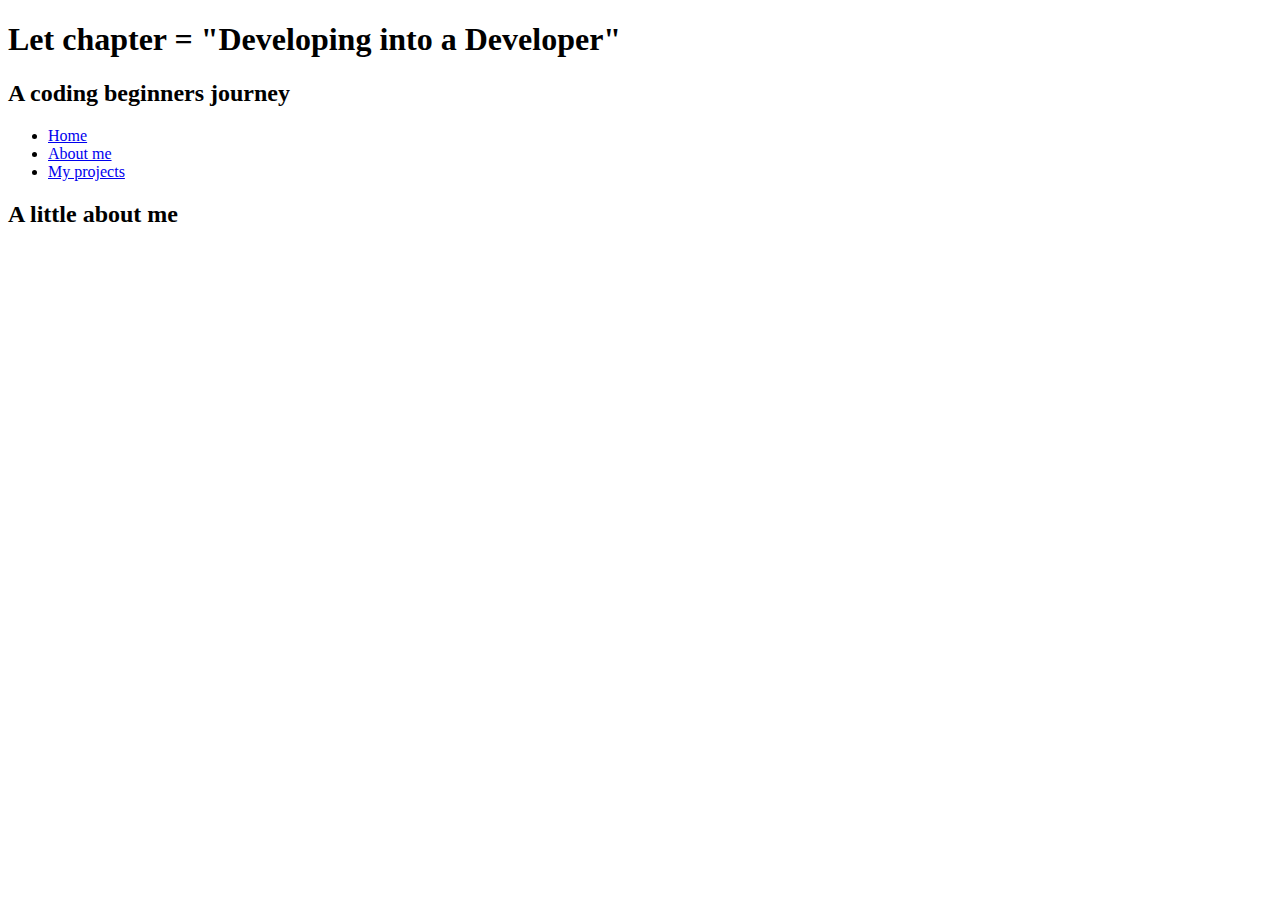
==== menu-links/about.html @ bafcd326 "Working on the html of main page and linked pages. Includes links to internal pages, and back to hom" ====
<!DOCTYPE html>
<html lang="en">
<head>
    <meta charset="UTF-8">
    <meta name="viewport" content="width=device-width, initial-scale=1.0">
    <link rel="stylesheet" href="style.css">
    <script src="script.js" defer></script>
    <title>My Coding Journey</title>
</head>
<body>
    <div>
        <h1>Let chapter = "Developing into a Developer"</h1>
        <h2>A coding beginners journey</h2>
    </div>
    <div id="menu-bar" class="menu-title">
        <ul>
            <li class="home-link"><a href="../index.html">Home</a></li>
            <li class="about-link"><a href="about.html">About me</a></li>
            <li class="project-link"><a href="my-projects.html">My projects</a></li>
        </ul>
    </div>
    <div class="main-content">
        <h2>A little about me</h2>
    </div>
    
</body>
</html>
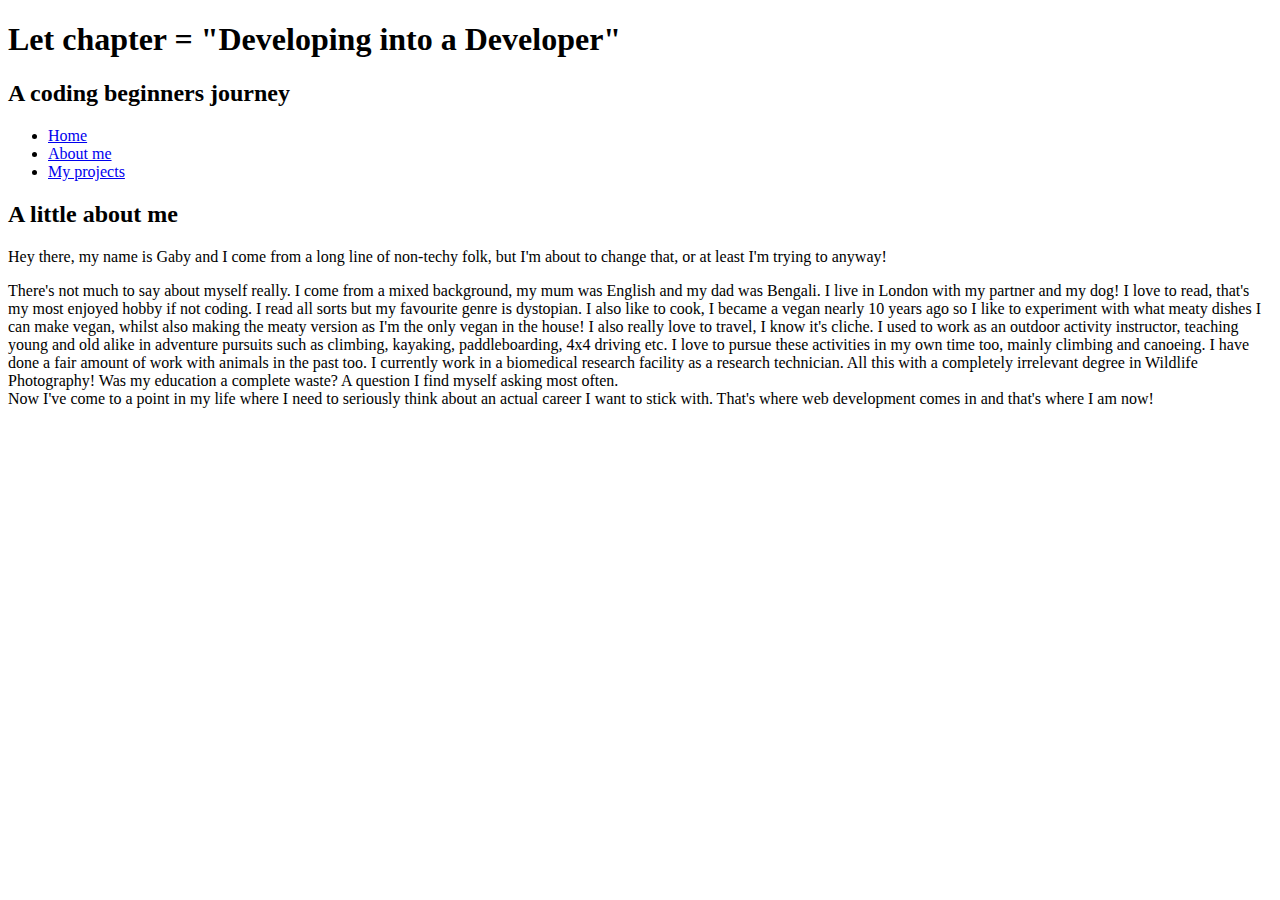
==== commit 4f193d34: "Added the main content to all pages within website." ====
--- a/menu-links/about.html
+++ b/menu-links/about.html
@@ -21,6 +21,20 @@
     </div>
     <div class="main-content">
         <h2>A little about me</h2>
+        <p>
+            Hey there, my name is Gaby and I come from a long line of non-techy folk, but I'm about to change that, or at least I'm trying to anyway!
+        </p>
+        <p>
+            There's not much to say about myself really.  I come from a mixed background, my mum was English and my dad was Bengali.  I live in London with my partner and my dog!
+            I love to read, that's my most enjoyed hobby if not coding. I read all sorts but my favourite genre is dystopian.  I also like to cook, I became a vegan nearly 10 years ago so I like to experiment with what meaty dishes I can make vegan, 
+            whilst also making the meaty version as I'm the only vegan in the house!  I also really love to travel, I know it's cliche.  
+            I used to work as an outdoor activity instructor, teaching young and old alike in adventure pursuits such as climbing, kayaking, paddleboarding, 4x4 driving etc. I love to pursue these activities
+            in my own time too, mainly climbing and canoeing.  
+            I have done a fair amount of work with animals in the past too.  I currently work in a biomedical research facility as a research technician. All this with a completely irrelevant degree in Wildlife Photography! Was my education a complete waste?  
+            A question I find myself asking most often. <br>
+            Now I've come to a point in my life where I need to seriously think about an actual career I want to stick with.  That's where web development comes in and that's where I am now!
+
+        </p>
     </div>
     
 </body>
